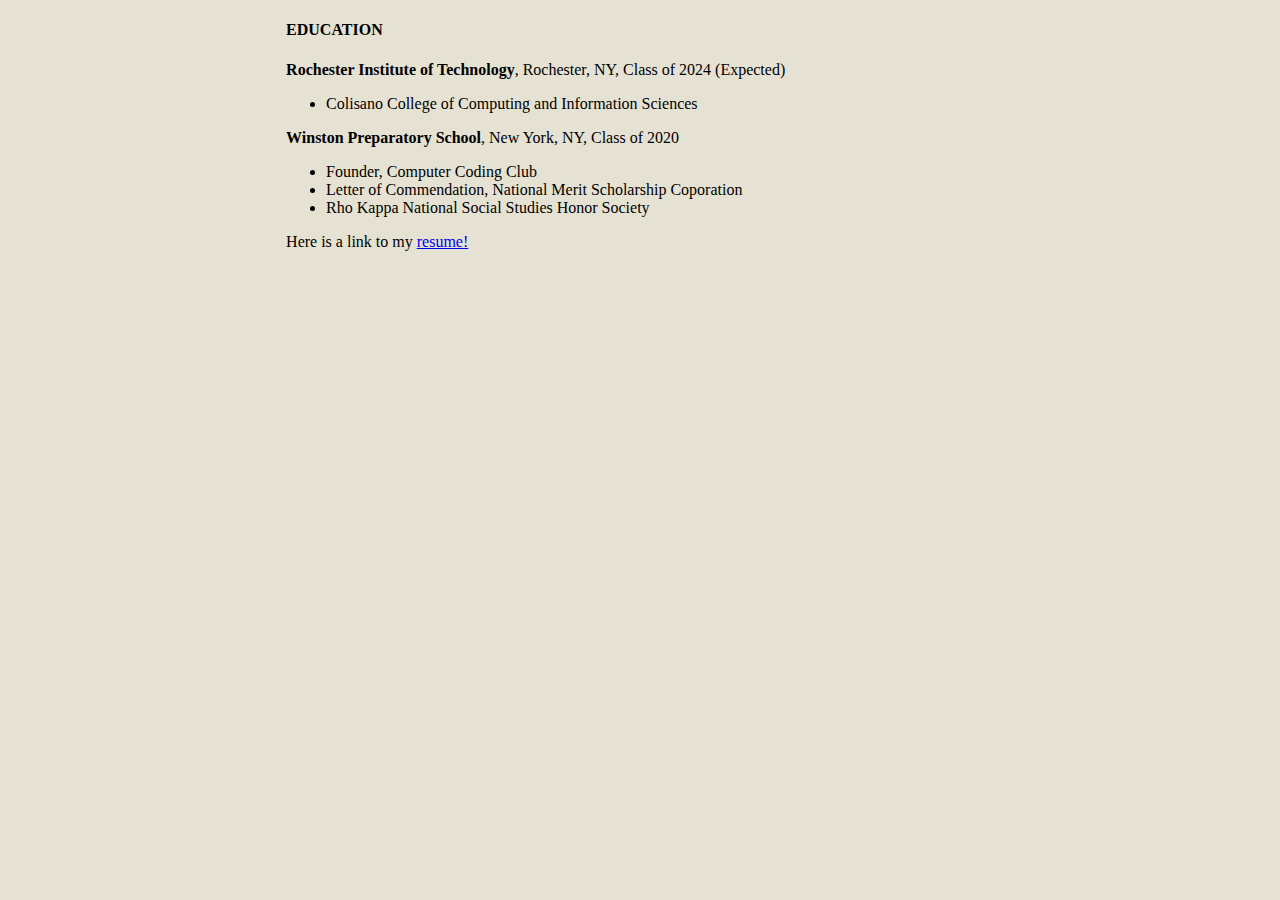
==== education.html @ 3d6cc557 "work" ====
<!DOCTYPE html>
<html lang="en">
    <head>
        <meta charset="utf-8">
	<link rel="stylesheet" href="assets/css/style.css">
        <title>Jake Downie</title>
    </head>
    <body>
	<div class="mainBody">
		<div class="education">
		<h4> EDUCATION </h4>
		<div class="rit">
			<p><b>Rochester Institute of Technology</b>, Rochester, NY, Class of 2024 (Expected)</p>
			<ul>
			<li>Colisano College of Computing and Information Sciences</li>
			</ul>
		</div>
		<div class="winston">
			<p><b>Winston Preparatory School</b>, New York, NY, Class of 2020</p>
			<ul>
			<li>Founder, Computer Coding Club</li>
			<li>Letter of Commendation, National Merit Scholarship Coporation</li>
			<li>Rho Kappa National Social Studies Honor Society</li>
			</ul>
		</div>
		</div>
    <p class="resumelink"> Here is a link to my <a href="resume.html">resume!</a></p>
	</div>

    </body>
</html>
---- assets/css/style.css ----
.centerheader {
	text-align: center;
}
.mainBody {
	margin-left: 22%;
	margin-right: 22%;
}
* {
	background:#e6e2d3;
}
.rightheader {
	text-align: right;
}
.rightheader p {
	margin: 0px;
}
.leftheader {
	text-align: left;
}
.leftheader p {
	margin: 0px;
}
button {
	color:#fff;
	background:#b9936c;
}
.center {
  display: block;
  margin-left: auto;
  margin-right: auto;
  width: 20%;
}
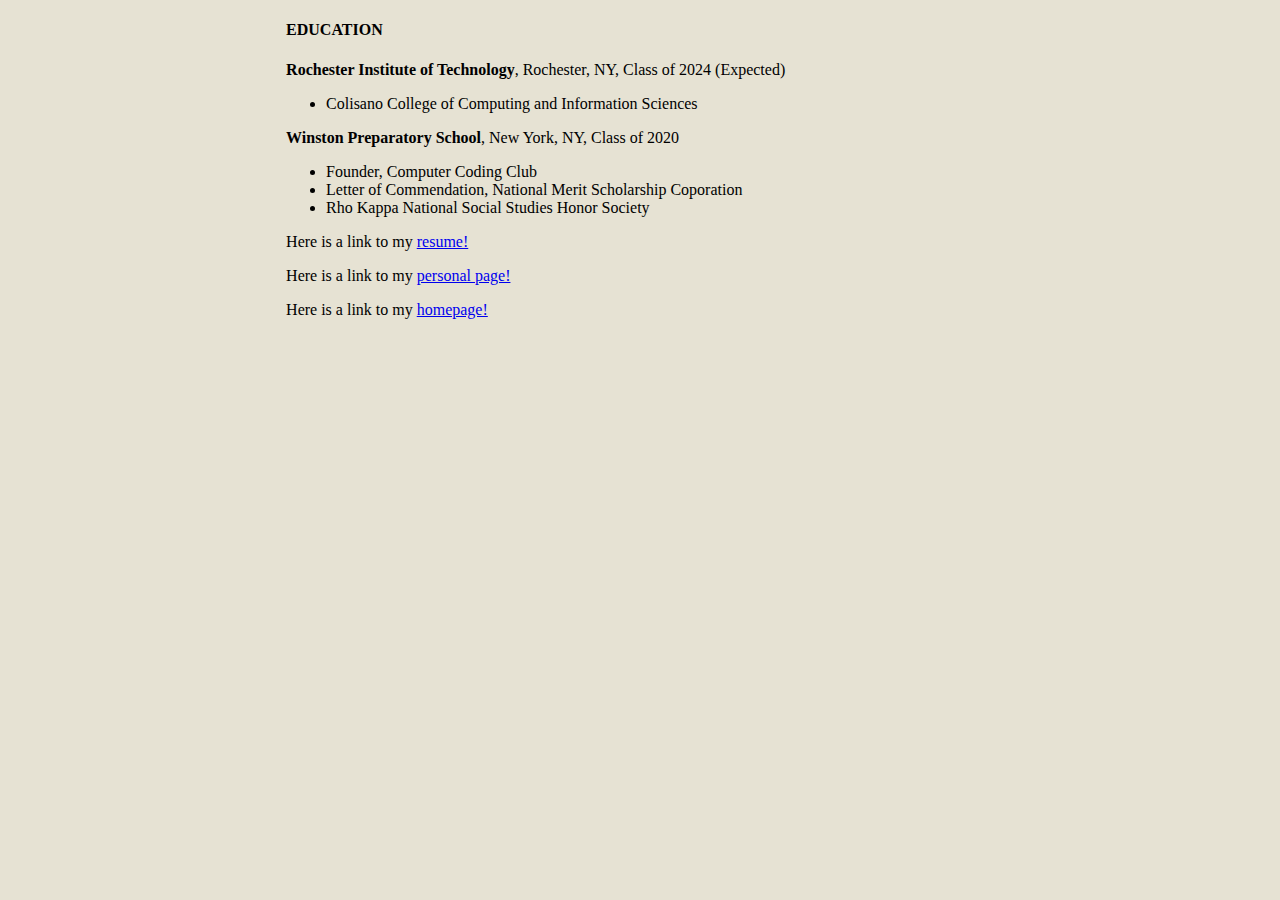
==== commit 53657259: "work" ====
--- a/education.html
+++ b/education.html
@@ -25,6 +25,8 @@
 		</div>
 		</div>
     <p class="resumelink"> Here is a link to my <a href="resume.html">resume!</a></p>
+    <p class="resumelink"> Here is a link to my <a href="personal.html">personal page!</a></p>
+    <p class="resumelink"> Here is a link to my <a href="./index.html">homepage!</a></p>
 	</div>
 
     </body>
--- a/assets/css/style.css
+++ b/assets/css/style.css
@@ -24,6 +24,9 @@
 	color:#fff;
 	background:#b9936c;
 }
+img {
+	border: 3px solid;
+}
 .center {
   display: block;
   margin-left: auto;
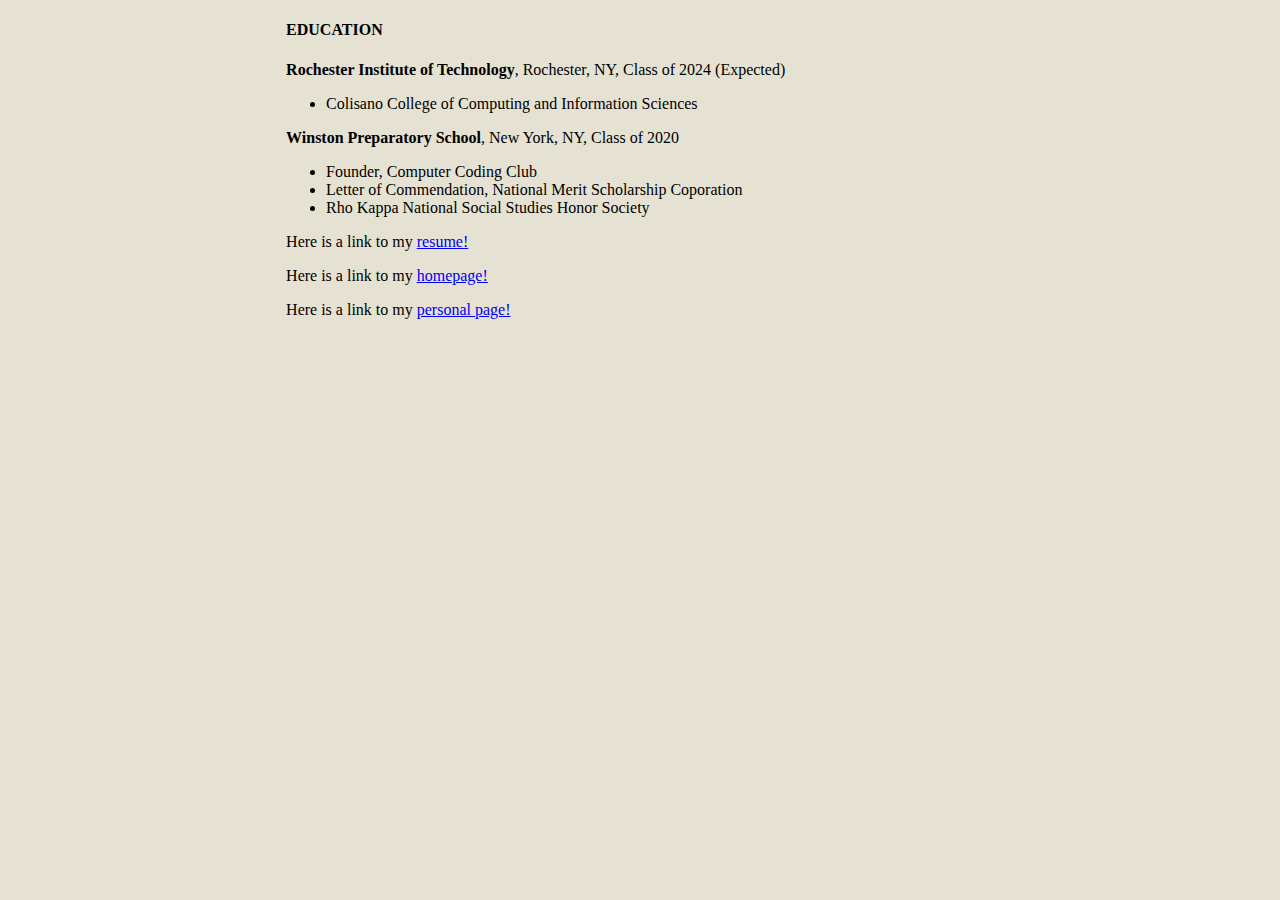
==== commit a26ed126: "work" ====
--- a/education.html
+++ b/education.html
@@ -25,8 +25,8 @@
 		</div>
 		</div>
     <p class="resumelink"> Here is a link to my <a href="resume.html">resume!</a></p>
+    <p class="resumelink"> Here is a link to my <a href="./index.html">homepage!</a></p>
     <p class="resumelink"> Here is a link to my <a href="personal.html">personal page!</a></p>
-    <p class="resumelink"> Here is a link to my <a href="./index.html">homepage!</a></p>
 	</div>
 
     </body>
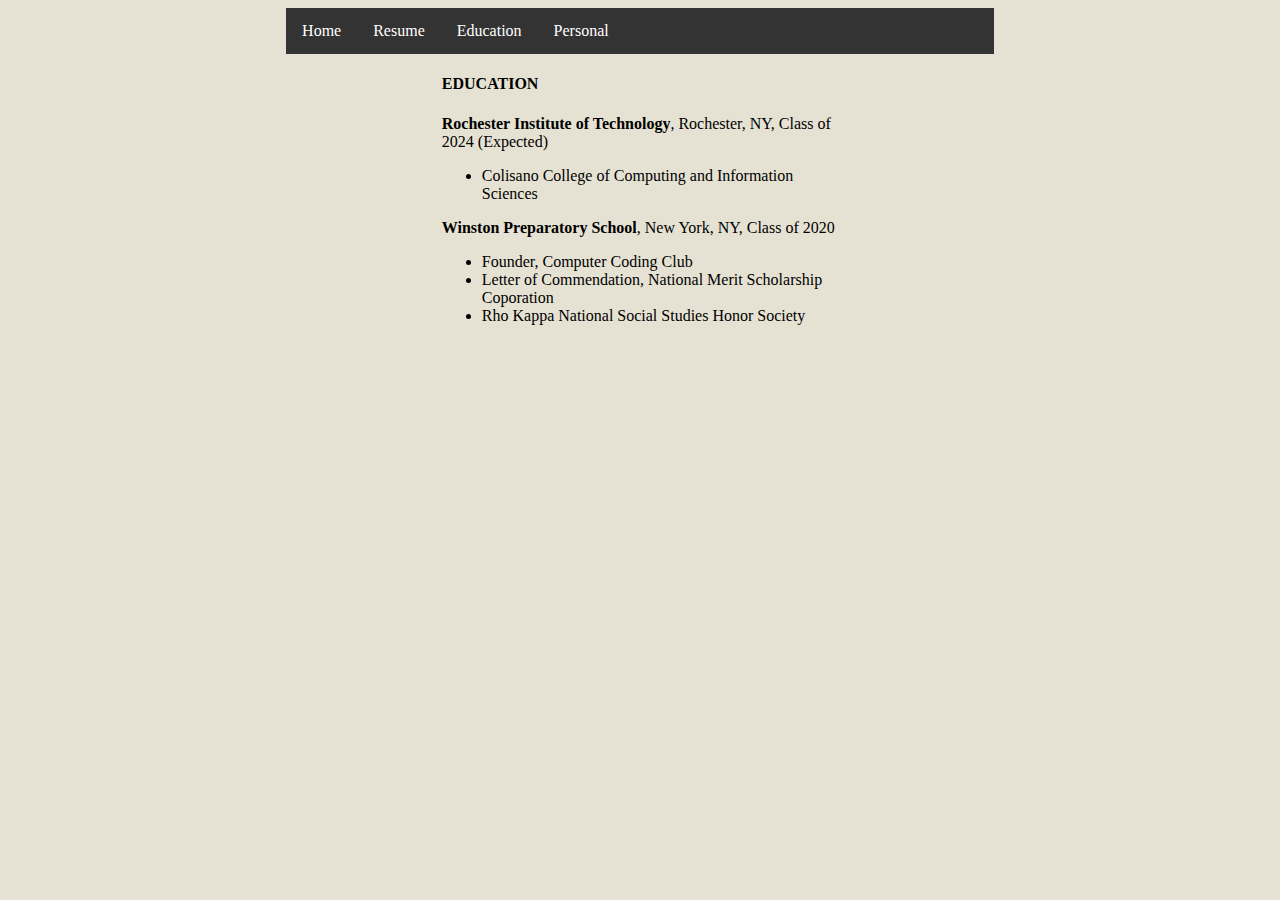
==== commit ad660d53: "nav bar" ====
--- a/education.html
+++ b/education.html
@@ -7,6 +7,13 @@
     </head>
     <body>
 	<div class="mainBody">
+    <ul class="ll">
+<li class="ll"><a class="ll" href="index.html">Home</a></li>
+<li class="ll"><a class="ll" href="resume.html">Resume</a></li>
+<li class="ll"><a class="ll" href="education.html">Education</a></li>
+<li class="ll"><a  class="ll" href="personal.html">Personal</a></li>
+</ul>
+<div class="mainBody">
 		<div class="education">
 		<h4> EDUCATION </h4>
 		<div class="rit">
@@ -24,10 +31,8 @@
 			</ul>
 		</div>
 		</div>
-    <p class="resumelink"> Here is a link to my <a href="resume.html">resume!</a></p>
-    <p class="resumelink"> Here is a link to my <a href="./index.html">homepage!</a></p>
-    <p class="resumelink"> Here is a link to my <a href="personal.html">personal page!</a></p>
 	</div>
+</div>
 
     </body>
 </html>
--- a/assets/css/style.css
+++ b/assets/css/style.css
@@ -33,3 +33,29 @@
   margin-right: auto;
   width: 20%;
 }
+.ll {
+  list-style-type: none;
+  margin: 0;
+  padding: 0;
+  overflow: hidden;
+  background-color: #333;
+}
+
+.ll li {
+  float: left;
+	background-color: #111;
+}
+
+.ll li a {
+  display: block;
+  color: white;
+  text-align: center;
+  padding: 14px 16px;
+	background-color: #333;
+  text-decoration: none;
+}
+
+/* Change the link color to #111 (black) on hover */
+.ll li a:hover {
+  background-color: #333;
+}
